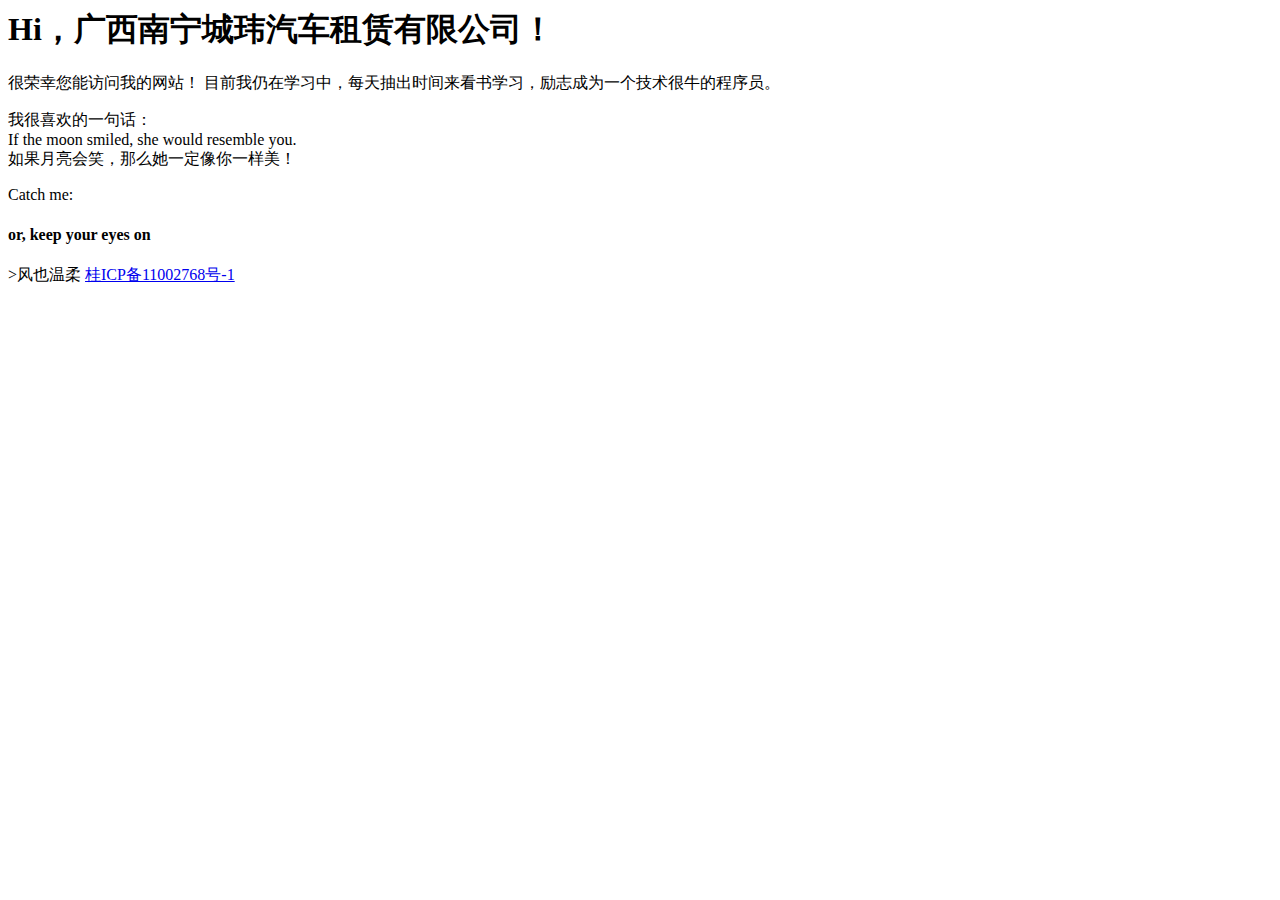
==== index.html @ c500363b "Update index.html" ====
<!-- saved from url=(0016)https://xbi5.cn/ -->
<html><!-- 极致资源网 --><head><meta http-equiv="Content-Type" content="text/html; charset=UTF-8">
    
    <meta name="viewport" content="width=device-width, initial-scale=1, shrink-to-fit=no">
    <title>广西南宁城玮汽车租赁有限公司</title>
    <meta name="keywords" content="kaygb,风也温柔,个人主页,程序员">
    <link rel="stylesheet" href="./cs.css" tppabs="http://tqtg.cn/style.css">

</head>

<body>
    <div id="main" class="container">
        <div class="row my-card justify-content-center">
            <div class="col-lg-4 photo-bg"></div>
            <div class="col-lg-8 card">
                <h1>Hi，广西南宁城玮汽车租赁有限公司！</h1>
                <p>很荣幸您能访问我的网站！ 目前我仍在学习中，每天抽出时间来看书学习，励志成为一个技术很牛的程序员。
                </p>
                <p>
                    我很喜欢的一句话：<br>If the moon smiled, she would resemble you.<br> 如果月亮会笑，那么她一定像你一样美！

                </p>

                <p>Catch me:</p>
                <div class="row">
               
                </div>


                <h4 class="mt-4">or, keep your eyes on</h4>
                <ul class="social mt-1">
                    
                </ul>
                <footer>
                    <p>&gt;风也温柔 <a href="http://beian.miit.gov.cn/" tppabs="http://beian.miit.gov.cn/" target="_blank">桂ICP备11002768号-1</a>
                    
                    </p>
                    <p></p>

                </footer>
            </div>
        </div>

    </div>
    <!-- aplayer -->

</body></html>
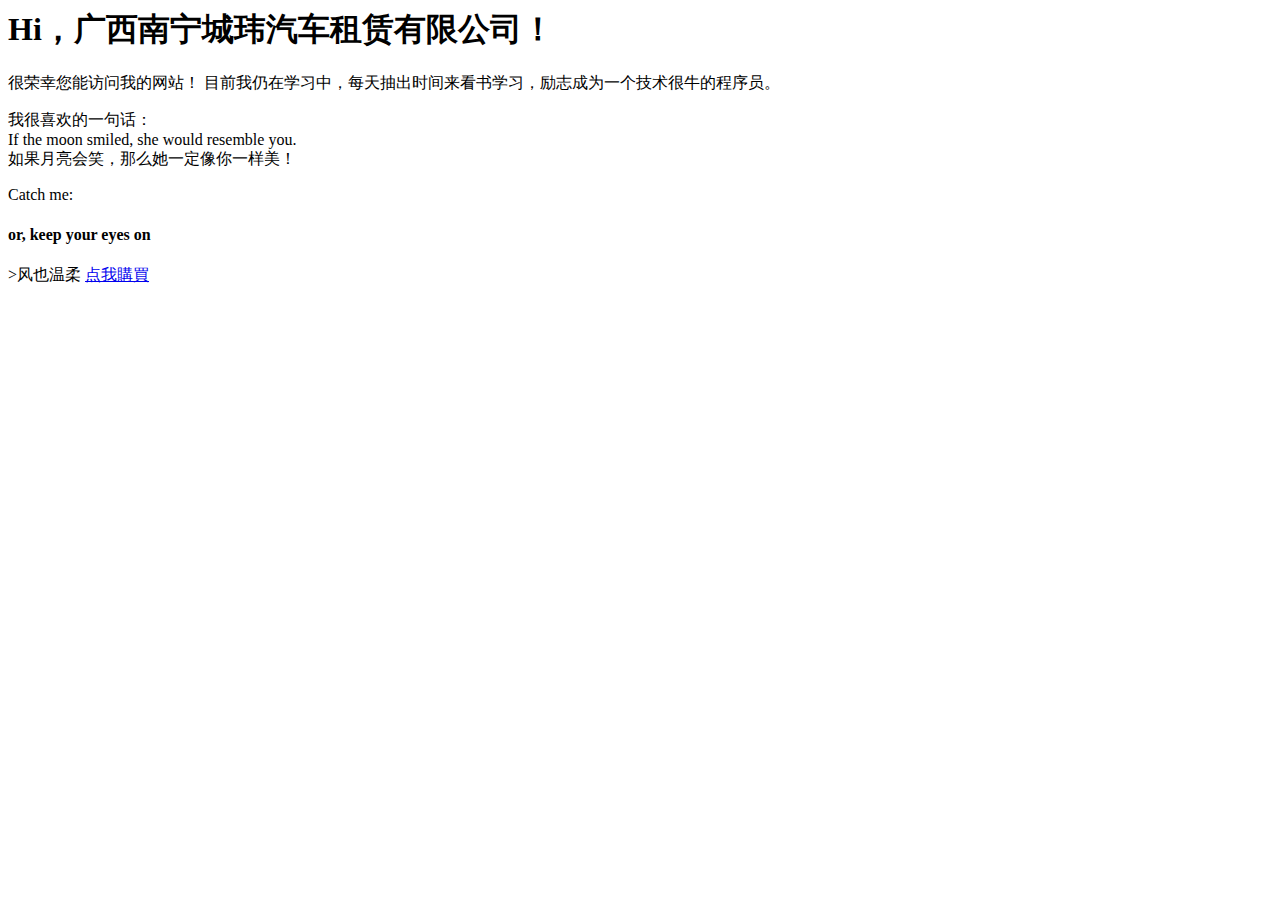
==== commit 107b820a: "Update index.html" ====
--- a/index.html
+++ b/index.html
@@ -1,3 +1,11 @@
+
+
+
+
+
+
+
+
 
 
 <!-- saved from url=(0016)https://xbi5.cn/ -->
@@ -34,7 +42,7 @@
                     
                 </ul>
                 <footer>
-                    <p>&gt;风也温柔 <a href="http://beian.miit.gov.cn/" tppabs="http://beian.miit.gov.cn/" target="_blank">桂ICP备11002768号-1</a>
+                    <p>&gt;风也温柔 <a href="http://beian.miit.gov.cn/" tppabs="http://beian.miit.gov.cn/" target="_blank">点我購買</a>
                     
                     </p>
                     <p></p>
@@ -46,4 +54,4 @@
     </div>
     <!-- aplayer -->
 
-</body></html>
+</body></html>
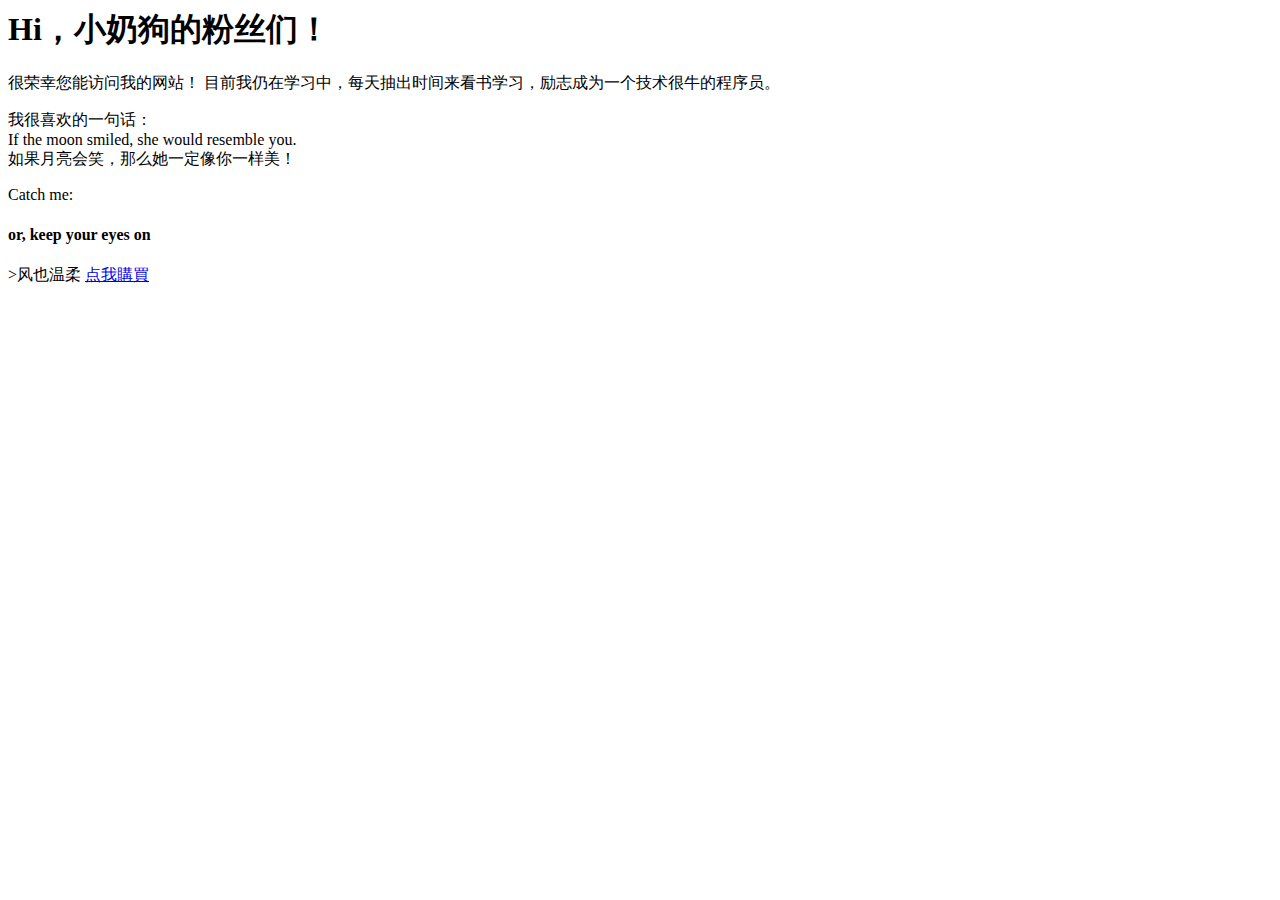
==== commit 6447b66d: "Update index.html" ====
--- a/index.html
+++ b/index.html
@@ -12,7 +12,7 @@
 <html><!-- 极致资源网 --><head><meta http-equiv="Content-Type" content="text/html; charset=UTF-8">
     
     <meta name="viewport" content="width=device-width, initial-scale=1, shrink-to-fit=no">
-    <title>广西南宁城玮汽车租赁有限公司</title>
+    <title>小奶狗科技责任有限公司</title>
     <meta name="keywords" content="kaygb,风也温柔,个人主页,程序员">
     <link rel="stylesheet" href="./cs.css" tppabs="http://tqtg.cn/style.css">
 
@@ -23,7 +23,7 @@
         <div class="row my-card justify-content-center">
             <div class="col-lg-4 photo-bg"></div>
             <div class="col-lg-8 card">
-                <h1>Hi，广西南宁城玮汽车租赁有限公司！</h1>
+                <h1>Hi，小奶狗的粉丝们！</h1>
                 <p>很荣幸您能访问我的网站！ 目前我仍在学习中，每天抽出时间来看书学习，励志成为一个技术很牛的程序员。
                 </p>
                 <p>
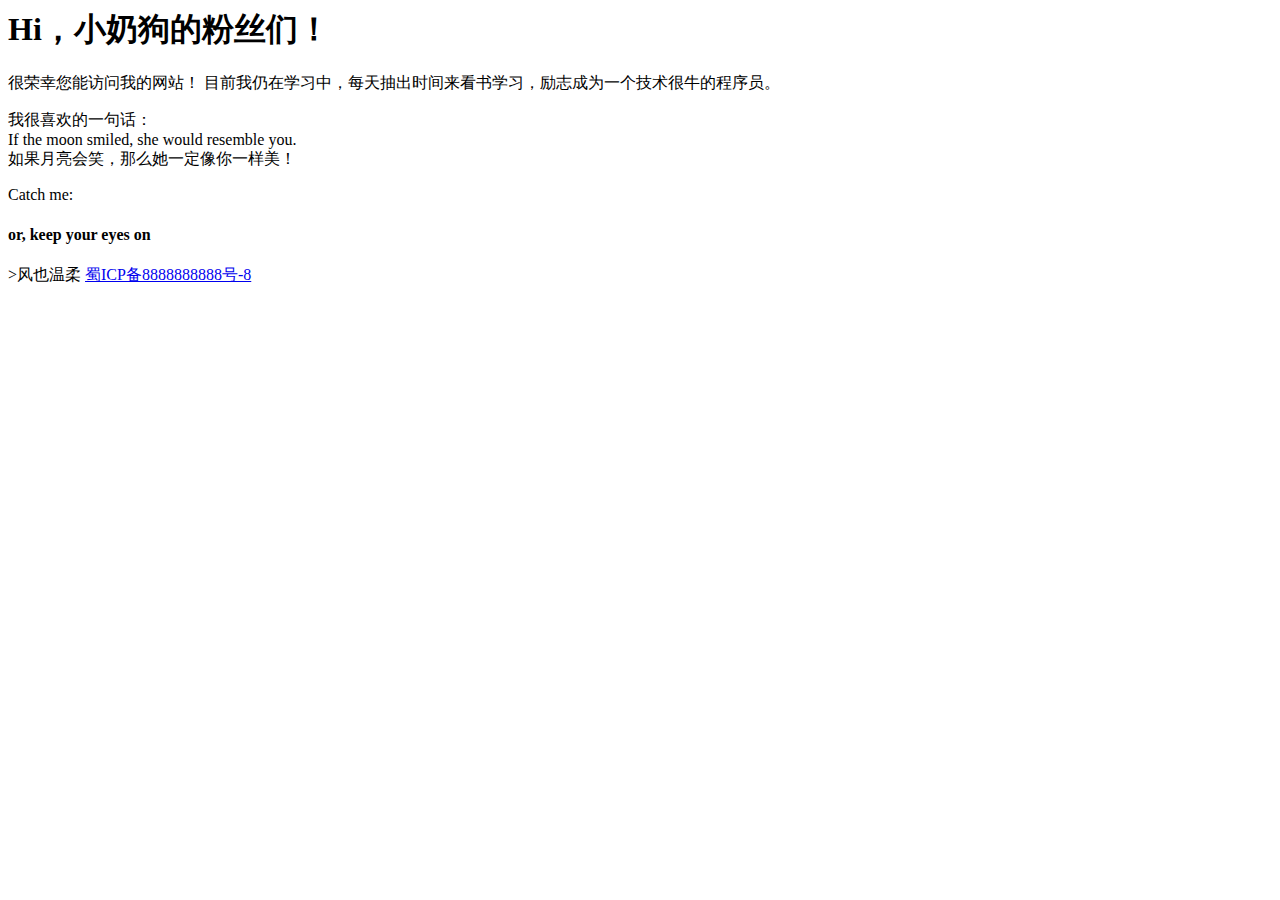
==== commit e9f0154a: "Update index.html" ====
--- a/index.html
+++ b/index.html
@@ -42,7 +42,7 @@
                     
                 </ul>
                 <footer>
-                    <p>&gt;风也温柔 <a href="http://beian.miit.gov.cn/" tppabs="http://beian.miit.gov.cn/" target="_blank">点我購買</a>
+                    <p>&gt;风也温柔 <a href="https://github.com" tppabs="https://github.com" target="_blank">蜀ICP备8888888888号-8</a>
                     
                     </p>
                     <p></p>
